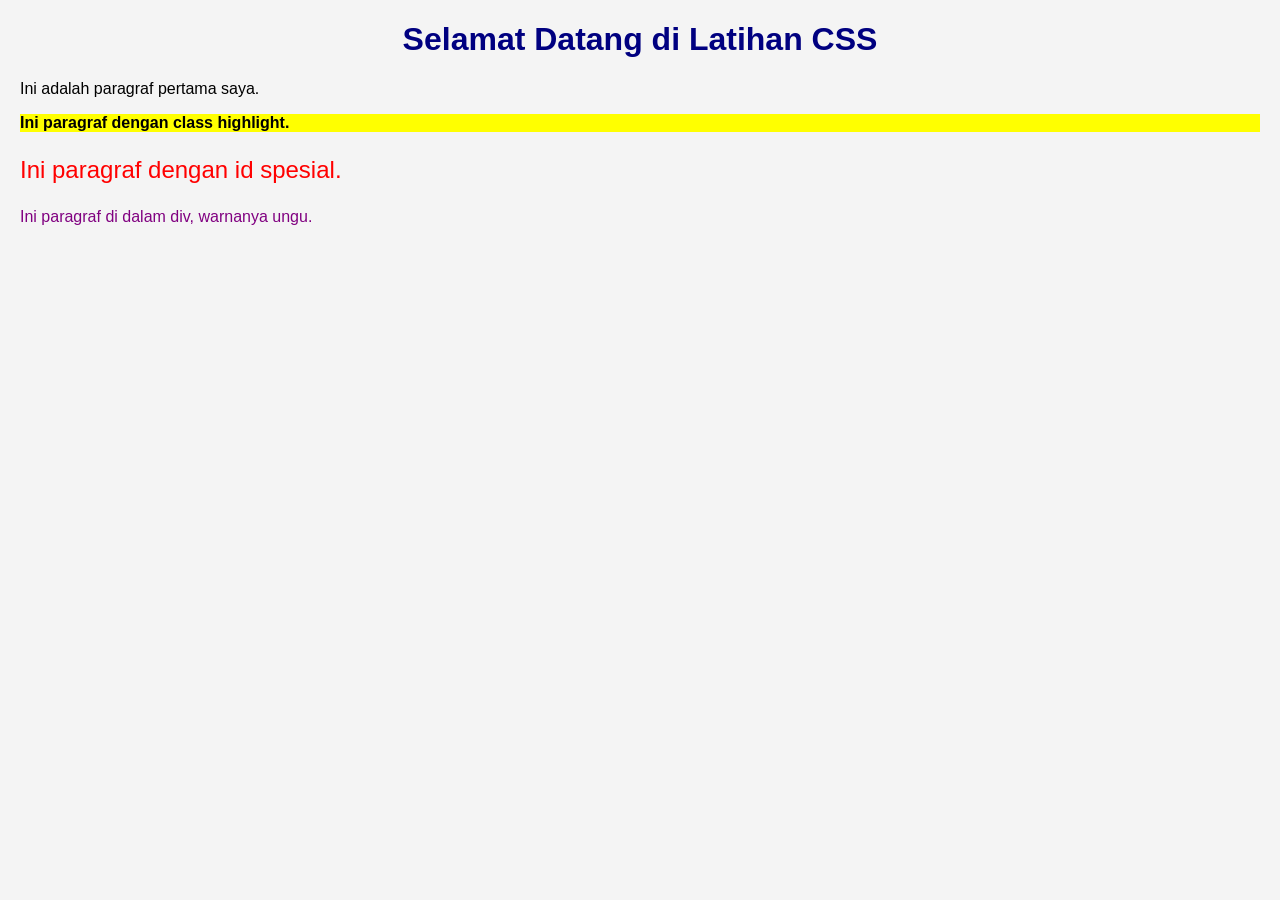
==== index.html @ 328fd867 "Proyek awal latihan CSS" ====
<!DOCTYPE html>
<html lang="id">
<head>
    <meta charset="UTF-8">
    <meta name="viewport" content="width=device-width, initial-scale=1.0">
    <link rel="stylesheet" href="style.css">
    <title>Latihan CSS</title>
</head>
<body>
    <h1>Selamat Datang di Latihan CSS</h1>
    <p>Ini adalah paragraf pertama saya.</p>
    <p class="highlight">Ini paragraf dengan class highlight.</p>
    <p id="spesial">Ini paragraf dengan id spesial.</p>
</body>
    <div>
    <p>Ini paragraf di dalam div, warnanya ungu.</p>
</div>
</html>
---- style.css ----
body {
    font-family: Arial, sans-serif;
    background-color: #f4f4f4;
    margin: 20px;
}
/* 1. Selector tag: semua elemen <h1> */
h1 {
    color: navy;
    text-align: center;
}

/* 2. Selector class: elemen dengan class="highlight" */
.highlight {
    background-color: yellow;
    font-weight: bold;
}

/* 3. Selector id: elemen dengan id="spesial" */
#spesial {
    color: red;
    font-size: 24px;
}

/* 4. Selector descendant: <p> di dalam <div> */
div p {
    color: purple;
}
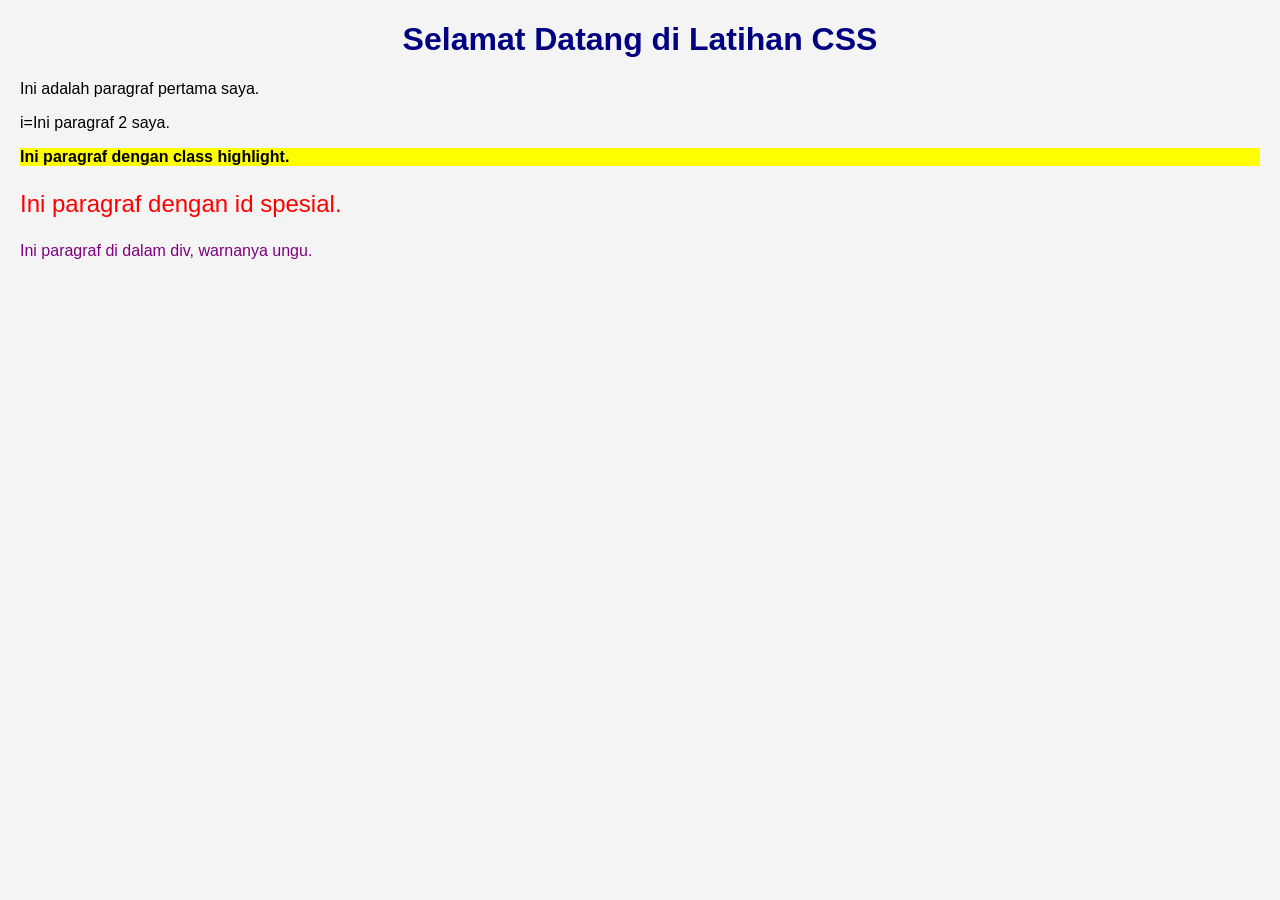
==== commit a3c0a8d3: "Menambahkan paragraf baru di index" ====
--- a/index.html
+++ b/index.html
@@ -9,6 +9,7 @@
 <body>
     <h1>Selamat Datang di Latihan CSS</h1>
     <p>Ini adalah paragraf pertama saya.</p>
+    <p>i=Ini paragraf 2 saya.</p>
     <p class="highlight">Ini paragraf dengan class highlight.</p>
     <p id="spesial">Ini paragraf dengan id spesial.</p>
 </body>
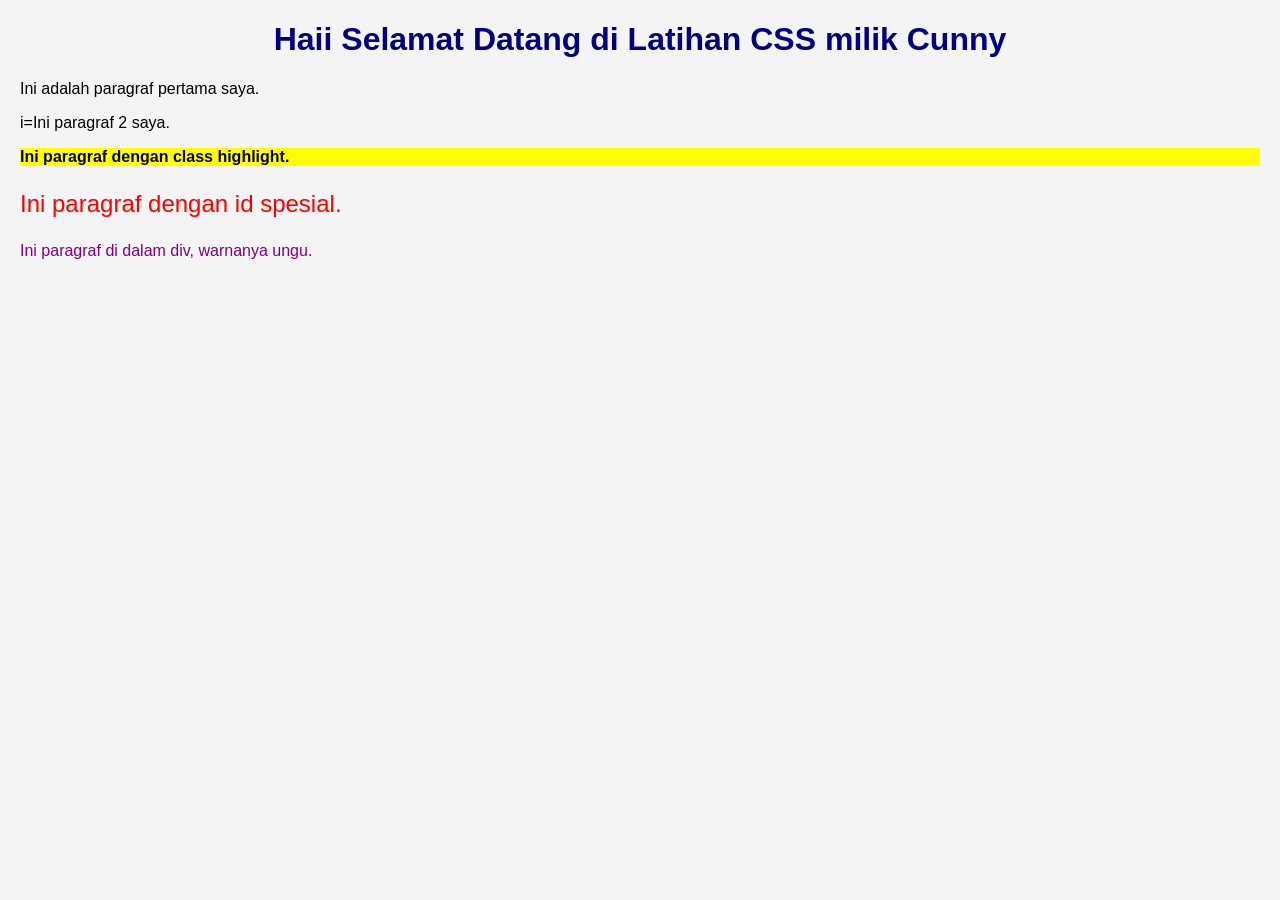
==== commit d8131909: "Update index.html" ====
--- a/index.html
+++ b/index.html
@@ -7,7 +7,7 @@
     <title>Latihan CSS</title>
 </head>
 <body>
-    <h1>Selamat Datang di Latihan CSS</h1>
+    <h1>Haii Selamat Datang di Latihan CSS milik Cunny</h1>
     <p>Ini adalah paragraf pertama saya.</p>
     <p>i=Ini paragraf 2 saya.</p>
     <p class="highlight">Ini paragraf dengan class highlight.</p>
@@ -16,4 +16,4 @@
     <div>
     <p>Ini paragraf di dalam div, warnanya ungu.</p>
 </div>
-</html>+</html>
